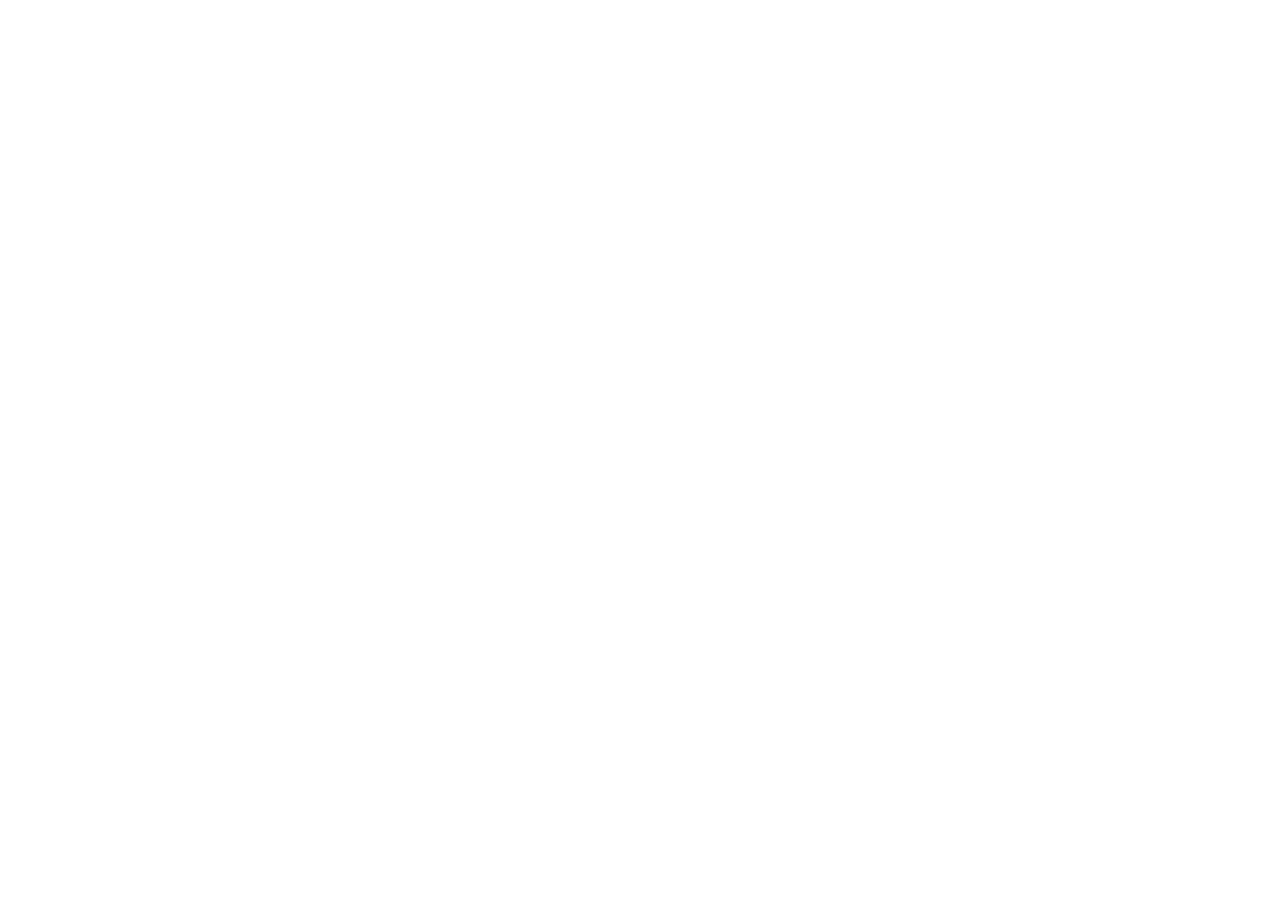
==== examples/index.html @ 3a9fdb71 "Add reference implementation of communication protocol" ====
<!doctype html>
<html lang="en">
<head>
    <meta charset="UTF-8">
    <meta name="viewport"
          content="width=device-width, user-scalable=no, initial-scale=1.0, maximum-scale=1.0, minimum-scale=1.0">
    <meta http-equiv="X-UA-Compatible" content="ie=edge">
    <title>Location test</title>
</head>
<body>
<script>
    let locations = [
        {
            id: '1',
            name: 'This is location name',
            zip: '11000',
            address: 'Ulica Sima Simica 25',
            city: 'Belgrade',
            lat: 44.7866,
            long: 20.4489,
            workingHours: {
                friday: '10:30-12:30, 14:00:16:00',
                thursday: '10:30-12:30, 14:00:16:00',
                wednesday: '10:30-12:30, 14:00:16:00',
                monday: '10:30-12:30, 14:00:16:00',
                tuesday: '10:30-12:30, 14:00:16:00'
            }
        },
        {
            id: '2',
            name: 'This is another name',
            zip: '179832',
            address: 'Ulica Jova Jovanovica 25',
            city: 'Paris',
            lat: 44.6866,
            long: 20.3489,
            workingHours: {
                friday: '10:30-12:30, 14:00:16:00',
                thursday: '10:30-12:30, 14:00:16:00',
                wednesday: '10:30-12:30, 14:00:16:00',
                monday: '10:30-12:30, 14:00:16:00',
                tuesday: '10:30-12:30, 14:00:16:00'
            }
        },
        {
            id: '3',
            name: 'This is third name',
            zip: '12456',
            address: 'Ulica Marka Markovica 25',
            lat: 44.8866,
            long: 20.4489,
            city: 'Berlin',
            workingHours: {
                friday: '10:30-12:30, 14:00:16:00',
                thursday: '10:30-12:30, 14:00:16:00',
                wednesday: '10:30-12:30, 14:00:16:00',
                monday: '10:30-12:30, 14:00:16:00',
                tuesday: '10:30-12:30, 14:00:16:00'
            }
        }
    ];

    window.onmessage = function (event) {
        if (event.data.type === 'ready') {
            let iframe = document.getElementById('my-iframe');
            iframe.contentWindow.postMessage({type: 'locations', payload: locations}, '*');
        }

        if (event.data.type === 'select') {
            document.getElementById('writer').innerHTML = "SELECTED: " + event.data.payload.id;
        }
    }
</script>
<iframe src="https://pro.packlink.fr/index.html?lang=en" width="1200" height="600" frameborder="0"
        id="my-iframe"></iframe>
<h1 id="writer"></h1>
</body>
</html>
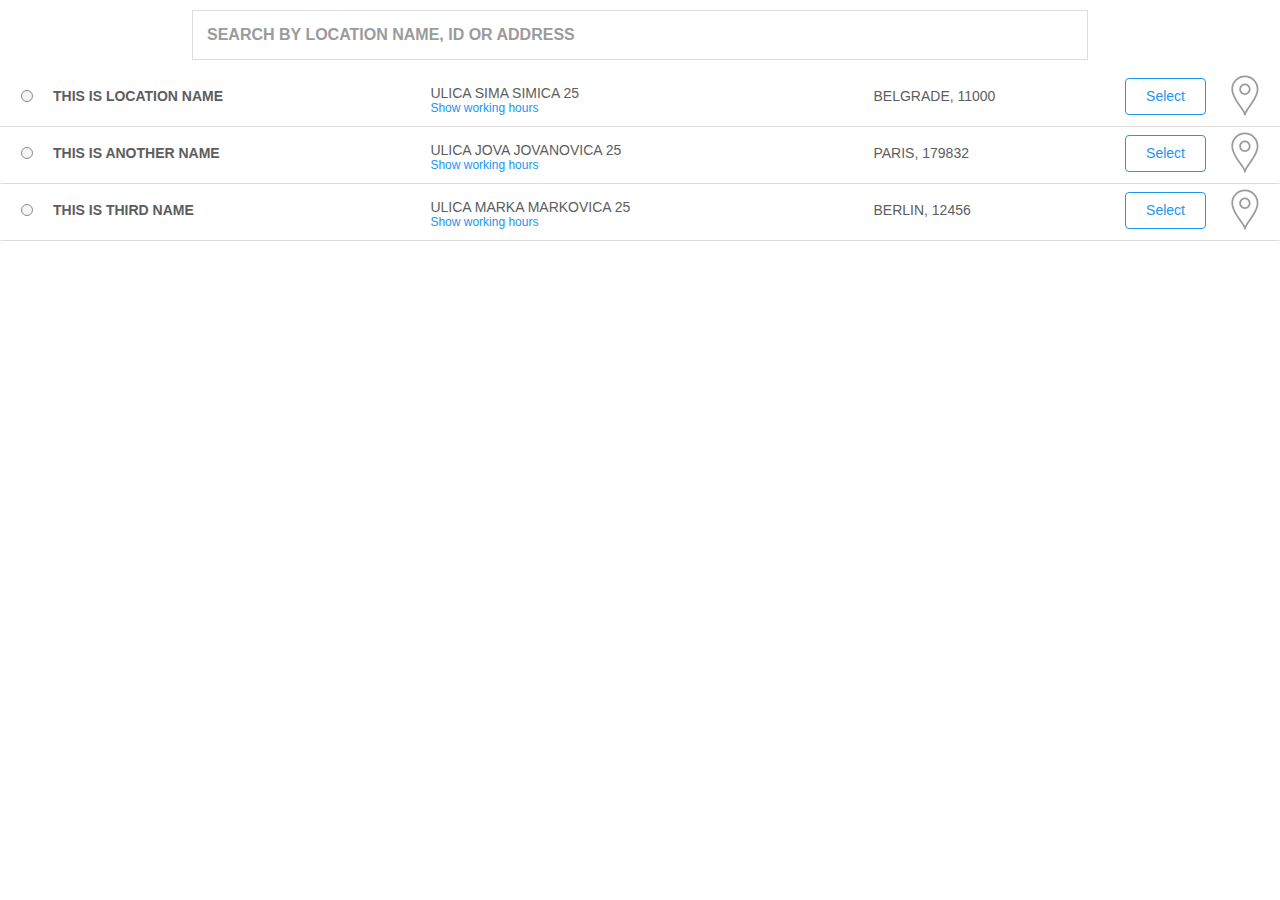
==== commit 96efc8a8: "Remove google maps dependency from location picker" ====
--- a/examples/index.html
+++ b/examples/index.html
@@ -5,74 +5,134 @@
     <meta name="viewport"
           content="width=device-width, user-scalable=no, initial-scale=1.0, maximum-scale=1.0, minimum-scale=1.0">
     <meta http-equiv="X-UA-Compatible" content="ie=edge">
-    <title>Location test</title>
+
+    <!-- INCLUDE LOCATION PICKER CSS -->
+    <link rel="stylesheet" href="./../css/main.css">
+
+    <!-- INCLUDE LOCATION PICKER JS -->
+    <script src="./../js/LocationPicker.js"></script>
+    <script src="./../js/Translations.js"></script>
+
+    <title>Location picker example</title>
 </head>
 <body>
-<script>
-    let locations = [
-        {
-            id: '1',
-            name: 'This is location name',
-            zip: '11000',
-            address: 'Ulica Sima Simica 25',
-            city: 'Belgrade',
-            lat: 44.7866,
-            long: 20.4489,
-            workingHours: {
-                friday: '10:30-12:30, 14:00:16:00',
-                thursday: '10:30-12:30, 14:00:16:00',
-                wednesday: '10:30-12:30, 14:00:16:00',
-                monday: '10:30-12:30, 14:00:16:00',
-                tuesday: '10:30-12:30, 14:00:16:00'
+    <div style="height: 700px">
+        <location-picker>
+            <div class="spinner-wrapper disabled" data-lp-id="spinner">
+                <div class="spinner"></div>
+            </div>
+            <div class="content" data-lp-id="content">
+                <div class="locations">
+                    <div class="input-wrapper">
+                        <div class="input">
+                            <input type="text" title="" required data-lp-id="search-box">
+                            <span class="label" data-lp-id="search-box-label"></span>
+                        </div>
+                    </div>
+
+                    <div data-lp-id="locations"></div>
+                </div>
+            </div>
+        </location-picker>
+    </div>
+
+    <h1 id="select-display"></h1>
+
+    <location-picker-template>
+        <div class="template" id="template-container">
+            <div data-lp-id="working-hours-template" class="hour-wrapper">
+                <div class="day" data-lp-id="day">
+                </div>
+                <div class="hours" data-lp-id="hours">
+                </div>
+            </div>
+
+            <div class="location-wrapper" data-lp-id="location-template">
+                <div class="radio-button collapse">
+                    <div class="radio"></div>
+                </div>
+                <div class="composite expand">
+                    <div class="street-name uppercase" data-lp-id="composite-address"></div>
+                    <div class="working-hours-btn excluded" data-lp-composite data-lp-id="show-composite-working-hours-btn"></div>
+                    <div data-lp-id="composite-working-hours" class="working-hours">
+
+                    </div>
+                </div>
+                <div class="name uppercase collapse" data-lp-id="location-name"></div>
+                <div class="street collapse">
+                    <div class="street-name uppercase" data-lp-id="location-street"></div>
+                    <div class="working-hours-btn excluded" data-lp-id="show-working-hours-btn"></div>
+                    <div data-lp-id="working-hours" class="working-hours">
+
+                    </div>
+                </div>
+                <div class="city uppercase collapse" data-lp-id="location-city">
+                </div>
+                <div class="select-column">
+                    <div class="select-button excluded" data-lp-id="select-btn"></div>
+                </div>
+                <a class="excluded" href="#" data-lp-id="show-on-map" target="_blank">
+                    <div class="show-on-map-btn excluded"></div>
+                </a>
+            </div>
+        </div>
+    </location-picker-template>
+
+    <script>
+        let locations = [
+            {
+                id: '1',
+                name: 'This is location name',
+                zip: '11000',
+                address: 'Ulica Sima Simica 25',
+                city: 'Belgrade',
+                lat: 44.7866,
+                long: 20.4489,
+                workingHours: {
+                    friday: '10:30-12:30, 14:00:16:00',
+                    thursday: '10:30-12:30, 14:00:16:00',
+                    wednesday: '10:30-12:30, 14:00:16:00',
+                    monday: '10:30-12:30, 14:00:16:00',
+                    tuesday: '10:30-12:30, 14:00:16:00'
+                }
+            },
+            {
+                id: '2',
+                name: 'This is another name',
+                zip: '179832',
+                address: 'Ulica Jova Jovanovica 25',
+                city: 'Paris',
+                lat: 44.6866,
+                long: 20.3489,
+                workingHours: {
+                    friday: '10:30-12:30, 14:00:16:00',
+                    thursday: '10:30-12:30, 14:00:16:00',
+                    wednesday: '10:30-12:30, 14:00:16:00',
+                    monday: '10:30-12:30, 14:00:16:00',
+                    tuesday: '10:30-12:30, 14:00:16:00'
+                }
+            },
+            {
+                id: '3',
+                name: 'This is third name',
+                zip: '12456',
+                address: 'Ulica Marka Markovica 25',
+                lat: 44.8866,
+                long: 20.4489,
+                city: 'Berlin',
+                workingHours: {
+                    friday: '10:30-12:30, 14:00:16:00',
+                    thursday: '10:30-12:30, 14:00:16:00',
+                    wednesday: '10:30-12:30, 14:00:16:00',
+                    monday: '10:30-12:30, 14:00:16:00',
+                    tuesday: '10:30-12:30, 14:00:16:00'
+                }
             }
-        },
-        {
-            id: '2',
-            name: 'This is another name',
-            zip: '179832',
-            address: 'Ulica Jova Jovanovica 25',
-            city: 'Paris',
-            lat: 44.6866,
-            long: 20.3489,
-            workingHours: {
-                friday: '10:30-12:30, 14:00:16:00',
-                thursday: '10:30-12:30, 14:00:16:00',
-                wednesday: '10:30-12:30, 14:00:16:00',
-                monday: '10:30-12:30, 14:00:16:00',
-                tuesday: '10:30-12:30, 14:00:16:00'
-            }
-        },
-        {
-            id: '3',
-            name: 'This is third name',
-            zip: '12456',
-            address: 'Ulica Marka Markovica 25',
-            lat: 44.8866,
-            long: 20.4489,
-            city: 'Berlin',
-            workingHours: {
-                friday: '10:30-12:30, 14:00:16:00',
-                thursday: '10:30-12:30, 14:00:16:00',
-                wednesday: '10:30-12:30, 14:00:16:00',
-                monday: '10:30-12:30, 14:00:16:00',
-                tuesday: '10:30-12:30, 14:00:16:00'
-            }
-        }
-    ];
+        ];
 
-    window.onmessage = function (event) {
-        if (event.data.type === 'ready') {
-            let iframe = document.getElementById('my-iframe');
-            iframe.contentWindow.postMessage({type: 'locations', payload: locations}, '*');
-        }
-
-        if (event.data.type === 'select') {
-            document.getElementById('writer').innerHTML = "SELECTED: " + event.data.payload.id;
-        }
-    }
-</script>
-<iframe src="https://pro.packlink.fr/index.html?lang=en" width="1200" height="600" frameborder="0"
-        id="my-iframe"></iframe>
-<h1 id="writer"></h1>
+        Packlink.locationPicker.display(locations, function (id) {
+            document.getElementById('select-display').innerHTML = 'Selected: ' + id;
+        }, 'en');
+    </script>
 </body>
 </html>--- a/css/main.css
+++ b/css/main.css
@@ -0,0 +1,305 @@
+@media screen and (max-width: 750px) {
+    .collapse {
+        display: none !important;
+    }
+
+    .expand {
+        display: block !important;
+        flex-grow: 1;
+    }
+}
+
+html, body {
+    height: 100%;
+    margin: 0;
+    padding: 0;
+    position: relative;
+}
+
+.content {
+    height: 100%;
+    width: 100%;
+    display: flex;
+    background-color: white;
+}
+
+.locations {
+    width: 100%;
+    overflow-x: hidden;
+    overflow-y: auto;
+}
+
+.select-column {
+    text-overflow: clip !important;
+    min-width: 90px;
+}
+
+.select-button {
+    height: 35px;
+    border: 1px solid #2095f2;
+    border-radius: 4px;
+    line-height: 35px;
+    font-size: 14px;
+    text-align: center;
+    font-weight: 400;
+    color: #2095f2;
+    cursor: pointer;
+    display: inline-block;
+    margin-right: 25px;
+    padding: 0 20px;
+}
+
+.select-button:hover {
+    background-color: #2095f2;
+    color: white;
+}
+ .select-button * {
+    pointer-events: none;
+}
+
+.working-hours {
+    visibility: hidden;
+    height: 0;
+    overflow-x: hidden;
+    overflow-y: hidden;
+    opacity: 0;
+    width: 250px;
+    margin-top: 5px;
+    margin-bottom: 5px;
+}
+
+.working-hours.enabled {
+    visibility: visible;
+    height: auto;
+    opacity: 1 !important;
+    transition: opacity .25s ease-in;
+}
+
+.hour-wrapper {
+    display: flex;
+}
+
+.hour-wrapper * {
+    height: 25px;
+    line-height: 25px;
+    color: #5d5d5d;
+}
+
+.hour-wrapper .day {
+    text-transform: uppercase;
+    font-size: 16px;
+    font-weight: bold;
+    width: 45%;
+}
+
+.hour-wrapper .hours {
+    flex-grow: 1;
+    font-size: 12px;
+}
+
+.input-wrapper {
+    width: 100%;
+    display: flex;
+    justify-content: center;
+    height: 50px;
+    margin: 10px 0;
+}
+
+.input-wrapper > .input {
+    width: 70%;
+    justify-content: left;
+    position: relative;
+}
+
+.input-wrapper > .input > input {
+    height: 50px;
+    box-sizing: border-box;
+    background-color: white;
+    border-radius: 0;
+    border: 1px solid #dcdcdc;
+    padding: 20px 0 0 15px;
+    width: 100%;
+    font-size: 14px;
+    color: #5d5d5d;
+}
+
+.input-wrapper > .input > input:focus {
+    border: 1px solid #2095f2 !important;
+    outline: none !important;
+}
+
+.input-wrapper > .input > .label {
+    height: 16px;
+    max-width: 95%;
+    line-height: 16px;
+    position: absolute;
+    top: 16px;
+    left: 15px;
+    text-transform: uppercase;
+    font: bold 16px Roboto, Arial, sans-serif;
+    color: #9b9b9b;
+    pointer-events: none;
+    white-space: nowrap;
+    overflow: hidden;
+    text-overflow: ellipsis;
+}
+
+.input-wrapper > .input > input:focus + .label,
+.input-wrapper > .input > input:valid + .label {
+    height: 12px;
+    line-height: 12px;
+    position: absolute;
+    top: 12px;
+    left: 15px;
+    text-transform: uppercase;
+    font: bold 12px Roboto, Arial, sans-serif;
+    color: #5d5d5d;
+    pointer-events: none;
+    transition: all .25s ease-in;
+}
+
+.location-wrapper {
+    box-sizing: border-box;
+    min-height: 50px;
+    width: 100%;
+    border: 1px solid transparent;
+    border-bottom: 1px solid #dcdcdc;
+    display: flex;
+    padding: 0 0 0 20px;
+    cursor: pointer;
+}
+
+.location-wrapper.selected {
+    border: 1px solid #56b652;
+}
+
+.location-wrapper.selected .radio {
+    background-color: #bdbdbd;
+}
+
+.location-wrapper > * {
+    min-height: 55px;
+    font: normal 14px Roboto, Arial, sans-serif;
+    color: #5d5d5d;
+    white-space: nowrap;
+    overflow: hidden;
+    text-overflow: ellipsis;
+}
+
+.location-wrapper > *:not(.street) {
+    line-height: 50px;
+}
+
+.location-wrapper > .composite {
+    display: none;
+    line-height: 20px;
+    margin-top: 16px;
+    white-space: normal;
+    overflow: visible;
+}
+
+.location-wrapper > * {
+    pointer-events: none;
+}
+
+.location-wrapper .excluded {
+    pointer-events: all !important;
+}
+
+.location-wrapper > .radio-button {
+    margin-right: 20px;
+}
+
+.location-wrapper > .name {
+    width: 30%;
+    font-weight: bold;
+}
+
+.location-wrapper > .street {
+    flex-grow: 1;
+    display: flex;
+    flex-flow: column;
+    justify-content: center;
+}
+
+.location-wrapper > .street > .street-name {
+    margin-top: 13px;
+}
+
+.working-hours-btn {
+    color: #2095f2;
+    font-size: 12px;
+    font-weight: 400;
+    display: inline-block;
+}
+
+.location-wrapper > .city {
+    width: 20%;
+}
+
+.location-wrapper .radio {
+    width: 10px;
+    height: 10px;
+    border-radius: 50%;
+    border: 1px solid #8a8a8a;
+    background-color: #f5f5f5;
+    margin-top: 19px;
+}
+
+#locations {
+    width: 100%;
+}
+
+.spinner-wrapper {
+    position: absolute;
+    display: flex;
+    justify-content: center;
+    align-items: center;
+    top: 0;
+    bottom: 0;
+    left: 0;
+    right: 0;
+    z-index: 1000;
+    background-color: white;
+}
+
+.spinner {
+    width: 50px;
+    height: 50px;
+    border: 5px solid #dcdcdc;
+    border-left: 5px solid #2095f2;
+    border-radius: 50%;
+    animation: rotate 1.5s linear infinite;
+}
+
+.spinner-wrapper.disabled {
+    display: none !important;
+}
+
+.uppercase {
+    text-transform: uppercase;
+}
+
+.show-on-map-btn {
+    margin-top: 4px;
+    margin-right: 20px;
+    width: 28px;
+    height: 44px;
+    background-image: url(./../img/pin.svg);
+    background-size: contain;
+    background-repeat: no-repeat;
+}
+
+a:hover > .show-on-map-btn {
+    background-image: url(./../img/pin-selected.svg) !important;
+}
+
+.template {
+    display: none !important;
+}
+
+@keyframes rotate {
+    100% {
+        transform: rotate(360deg);
+    }
+}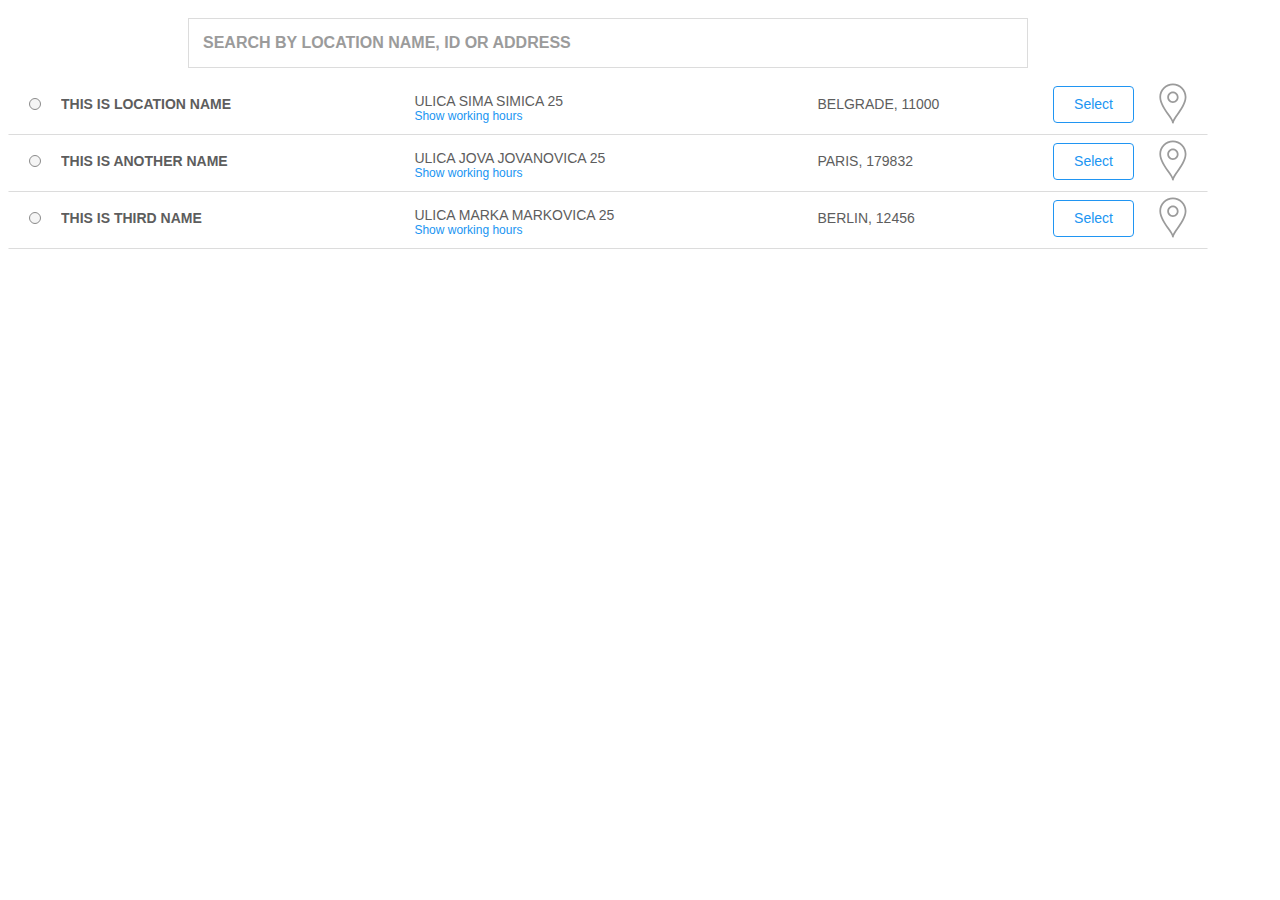
==== commit bc9ea2e3: "Fix issues with css and template" ====
--- a/examples/index.html
+++ b/examples/index.html
@@ -7,7 +7,7 @@
     <meta http-equiv="X-UA-Compatible" content="ie=edge">
 
     <!-- INCLUDE LOCATION PICKER CSS -->
-    <link rel="stylesheet" href="./../css/main.css">
+    <link rel="stylesheet" href="./../css/locationPicker.css">
 
     <!-- INCLUDE LOCATION PICKER JS -->
     <script src="./../js/LocationPicker.js"></script>
@@ -16,14 +16,11 @@
     <title>Location picker example</title>
 </head>
 <body>
-    <div style="height: 700px">
+    <div style="height: 700px; width: 1200px">
         <location-picker>
-            <div class="spinner-wrapper disabled" data-lp-id="spinner">
-                <div class="spinner"></div>
-            </div>
-            <div class="content" data-lp-id="content">
-                <div class="locations">
-                    <div class="input-wrapper">
+            <div class="lp-content" data-lp-id="content">
+                <div class="lp-locations">
+                    <div class="lp-input-wrapper">
                         <div class="input">
                             <input type="text" title="" required data-lp-id="search-box">
                             <span class="label" data-lp-id="search-box-label"></span>
@@ -39,40 +36,40 @@
     <h1 id="select-display"></h1>
 
     <location-picker-template>
-        <div class="template" id="template-container">
-            <div data-lp-id="working-hours-template" class="hour-wrapper">
+        <div class="lp-template" id="template-container">
+            <div data-lp-id="working-hours-template" class="lp-hour-wrapper">
                 <div class="day" data-lp-id="day">
                 </div>
                 <div class="hours" data-lp-id="hours">
                 </div>
             </div>
 
-            <div class="location-wrapper" data-lp-id="location-template">
-                <div class="radio-button collapse">
-                    <div class="radio"></div>
+            <div class="lp-location-wrapper" data-lp-id="location-template">
+                <div class="radio-button lp-collapse">
+                    <div class="lp-radio"></div>
                 </div>
-                <div class="composite expand">
+                <div class="composite lp-expand">
                     <div class="street-name uppercase" data-lp-id="composite-address"></div>
-                    <div class="working-hours-btn excluded" data-lp-composite data-lp-id="show-composite-working-hours-btn"></div>
-                    <div data-lp-id="composite-working-hours" class="working-hours">
+                    <div class="lp-working-hours-btn excluded" data-lp-composite data-lp-id="show-composite-working-hours-btn"></div>
+                    <div data-lp-id="composite-working-hours" class="lp-working-hours">
 
                     </div>
                 </div>
-                <div class="name uppercase collapse" data-lp-id="location-name"></div>
-                <div class="street collapse">
+                <div class="name uppercase lp-collapse" data-lp-id="location-name"></div>
+                <div class="street lp-collapse">
                     <div class="street-name uppercase" data-lp-id="location-street"></div>
-                    <div class="working-hours-btn excluded" data-lp-id="show-working-hours-btn"></div>
-                    <div data-lp-id="working-hours" class="working-hours">
+                    <div class="lp-working-hours-btn excluded" data-lp-id="show-working-hours-btn"></div>
+                    <div data-lp-id="working-hours" class="lp-working-hours">
 
                     </div>
                 </div>
-                <div class="city uppercase collapse" data-lp-id="location-city">
+                <div class="city uppercase lp-collapse" data-lp-id="location-city">
                 </div>
-                <div class="select-column">
-                    <div class="select-button excluded" data-lp-id="select-btn"></div>
+                <div class="lp-select-column">
+                    <div class="lp-select-button excluded" data-lp-id="select-btn"></div>
                 </div>
                 <a class="excluded" href="#" data-lp-id="show-on-map" target="_blank">
-                    <div class="show-on-map-btn excluded"></div>
+                    <div class="lp-show-on-map-btn excluded"></div>
                 </a>
             </div>
         </div>
--- a/css/locationPicker.css
+++ b/css/locationPicker.css
@@ -0,0 +1,296 @@
+@media screen and (max-width: 750px) {
+    .lp-collapse {
+        display: none !important;
+    }
+
+    .lp-expand {
+        display: block !important;
+        flex-grow: 1;
+    }
+}
+
+.lp-content {
+    height: 100%;
+    width: 100%;
+    display: flex;
+    background-color: white;
+}
+
+.lp-locations {
+    width: 100%;
+    overflow-x: hidden;
+    overflow-y: auto;
+}
+
+.lp-select-column {
+    text-overflow: clip !important;
+    min-width: 90px;
+}
+
+.lp-select-button {
+    height: 35px;
+    border: 1px solid #2095f2;
+    border-radius: 4px;
+    line-height: 35px;
+    font-size: 14px;
+    text-align: center;
+    font-weight: 400;
+    color: #2095f2;
+    cursor: pointer;
+    display: inline-block;
+    margin-right: 25px;
+    padding: 0 20px;
+}
+
+.lp-select-button:hover {
+    background-color: #2095f2;
+    color: white;
+}
+ .lp-select-button * {
+    pointer-events: none;
+}
+
+.lp-working-hours {
+    visibility: hidden;
+    height: 0;
+    overflow-x: hidden;
+    overflow-y: hidden;
+    opacity: 0;
+    width: 250px;
+    margin-top: 5px;
+    margin-bottom: 5px;
+}
+
+.lp-working-hours.enabled {
+    visibility: visible;
+    height: auto;
+    opacity: 1 !important;
+    transition: opacity .25s ease-in;
+}
+
+.lp-hour-wrapper {
+    display: flex;
+}
+
+.lp-hour-wrapper * {
+    height: 25px;
+    line-height: 25px;
+    color: #5d5d5d;
+}
+
+.lp-hour-wrapper .day {
+    text-transform: uppercase;
+    font-size: 16px;
+    font-weight: bold;
+    width: 45%;
+}
+
+.lp-hour-wrapper .hours {
+    flex-grow: 1;
+    font-size: 12px;
+}
+
+.lp-input-wrapper {
+    width: 100%;
+    display: flex;
+    justify-content: center;
+    height: 50px;
+    margin: 10px 0;
+}
+
+.lp-input-wrapper > .input {
+    width: 70%;
+    justify-content: left;
+    position: relative;
+}
+
+.lp-input-wrapper > .input > input {
+    height: 50px;
+    box-sizing: border-box;
+    background-color: white;
+    border-radius: 0;
+    border: 1px solid #dcdcdc;
+    padding: 20px 0 0 15px;
+    width: 100%;
+    font-size: 14px;
+    color: #5d5d5d;
+}
+
+.lp-input-wrapper > .input > input:focus {
+    border: 1px solid #2095f2 !important;
+    outline: none !important;
+}
+
+.lp-input-wrapper > .input > .label {
+    max-width: 95%;
+    line-height: 16px;
+    position: absolute;
+    top: 16px;
+    left: 15px;
+    text-transform: uppercase;
+    font: bold 16px Roboto, Arial, sans-serif;
+    color: #9b9b9b;
+    pointer-events: none;
+    white-space: nowrap;
+    overflow: hidden;
+    text-overflow: ellipsis;
+}
+
+.lp-input-wrapper > .input > input:focus + .label,
+.lp-input-wrapper > .input > input:valid + .label {
+    line-height: 12px;
+    position: absolute;
+    top: 12px;
+    left: 15px;
+    text-transform: uppercase;
+    font: bold 12px Roboto, Arial, sans-serif;
+    color: #5d5d5d;
+    pointer-events: none;
+    transition: all .25s ease-in;
+}
+
+.lp-location-wrapper {
+    box-sizing: border-box;
+    min-height: 50px;
+    width: 100%;
+    border: 1px solid transparent;
+    border-bottom: 1px solid #dcdcdc;
+    display: flex;
+    padding: 0 0 0 20px;
+    cursor: pointer;
+}
+
+.lp-location-wrapper.selected {
+    border: 1px solid #56b652;
+}
+
+.lp-location-wrapper.selected .lp-radio {
+    background-color: #bdbdbd;
+}
+
+.lp-location-wrapper > * {
+    min-height: 55px;
+    font: normal 14px Roboto, Arial, sans-serif;
+    color: #5d5d5d;
+    white-space: nowrap;
+    overflow: hidden;
+    text-overflow: ellipsis;
+}
+
+.lp-location-wrapper > *:not(.street) {
+    line-height: 50px;
+}
+
+.lp-location-wrapper > .composite {
+    display: none;
+    line-height: 20px;
+    margin-top: 16px;
+    white-space: normal;
+    overflow: visible;
+}
+
+.lp-location-wrapper > * {
+    pointer-events: none;
+}
+
+.lp-location-wrapper .excluded {
+    pointer-events: all !important;
+}
+
+.lp-location-wrapper > .radio-button {
+    margin-right: 20px;
+}
+
+.lp-location-wrapper > .name {
+    width: 30%;
+    font-weight: bold;
+}
+
+.lp-location-wrapper > .street {
+    flex-grow: 1;
+    display: flex;
+    flex-flow: column;
+    justify-content: center;
+}
+
+.lp-location-wrapper > .street > .street-name {
+    margin-top: 13px;
+}
+
+.lp-working-hours-btn {
+    color: #2095f2;
+    font-size: 12px;
+    font-weight: 400;
+    display: inline-block;
+}
+
+.lp-location-wrapper > .city {
+    width: 20%;
+}
+
+.lp-location-wrapper .lp-radio {
+    width: 10px;
+    height: 10px;
+    border-radius: 50%;
+    border: 1px solid #8a8a8a;
+    background-color: #f5f5f5;
+    margin-top: 19px;
+}
+
+#locations {
+    width: 100%;
+}
+
+.lp-spinner-wrapper {
+    position: absolute;
+    display: flex;
+    justify-content: center;
+    align-items: center;
+    top: 0;
+    bottom: 0;
+    left: 0;
+    right: 0;
+    z-index: 1000;
+    background-color: white;
+}
+
+.lp-spinner {
+    width: 50px;
+    height: 50px;
+    border: 5px solid #dcdcdc;
+    border-left: 5px solid #2095f2;
+    border-radius: 50%;
+    animation: lp-rotate 1.5s linear infinite;
+}
+
+.lp-spinner-wrapper.disabled {
+    display: none !important;
+}
+
+.uppercase {
+    text-transform: uppercase;
+}
+
+.lp-show-on-map-btn {
+    margin-top: 4px;
+    margin-right: 20px;
+    width: 28px;
+    height: 44px;
+    background-image: url(./../img/pin.svg);
+    background-size: contain;
+    background-repeat: no-repeat;
+}
+
+a:hover > .lp-show-on-map-btn {
+    background-image: url(./../img/pin-selected.svg) !important;
+}
+
+.lp-template {
+    display: none !important;
+}
+
+@keyframes lp-rotate {
+    100% {
+        transform: rotate(360deg);
+    }
+}